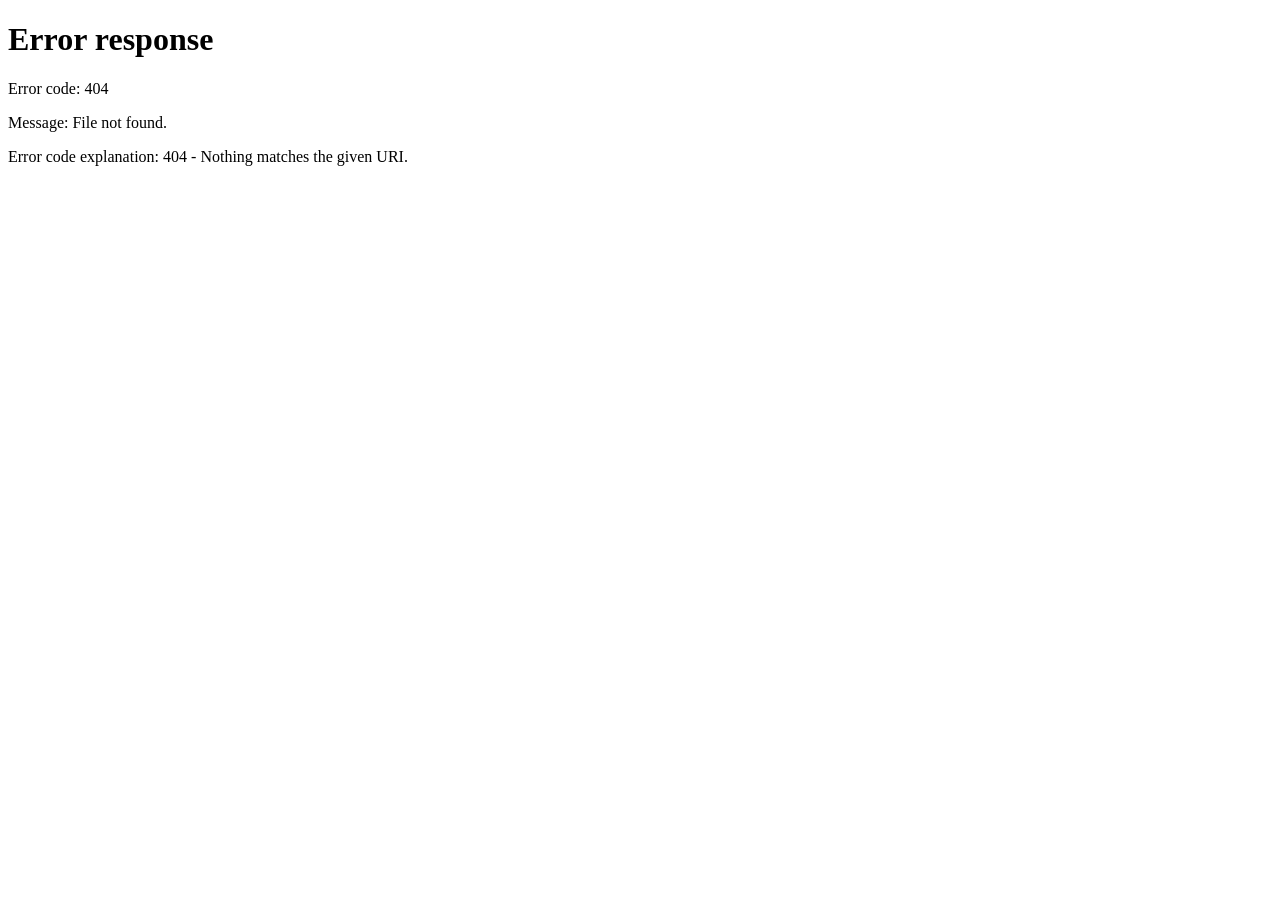
==== public/html/admin.html @ 53b29106 "feat: 支持通过环境变量配置站点名称、GitHub链接和页脚文字 - 新增 public/js/site-config.js：前端动态加载 /api/site-config，覆盖所有硬编码的品牌名" ====
<!DOCTYPE html>
<html lang="zh-CN" class="precheck-hide">
  <head>
    <meta charset="utf-8" />
    <meta name="viewport" content="width=device-width, initial-scale=1" />
    <title>用户管理 - iDing's临时邮箱</title>
    <meta http-equiv="Cache-Control" content="no-store, no-cache, must-revalidate" />
    <meta http-equiv="Pragma" content="no-cache" />
    <meta http-equiv="Expires" content="0" />
    <noscript>
      <meta http-equiv="refresh" content="0; url=/templates/loading.html?redirect=%2Fhtml%2Fadmin.html" />
    </noscript>
    <style>.precheck-hide body{ visibility: hidden !important; }</style>
    <link rel="icon" href="/favicon.svg" type="image/svg+xml" />
    <link rel="shortcut icon" href="/favicon.svg" type="image/svg+xml" />
    <link rel="stylesheet" href="/css/app.css" />
    <link rel="stylesheet" href="/css/admin.css" />
    <script src="/js/site-config.js"></script>
    <script src="/js/auth-guard.js" defer></script>
    <script>
      // 访问管理页先做前端快速鉴权，避免内容闪现；未登录或权限不足均进入 loading 或回首页
      (function(){
        fetch('/api/session', { headers: { 'Cache-Control': 'no-cache' } })
          .then(r => r.ok ? r.json() : Promise.reject('unauth'))
          .then(s => {
            if (s && (s.role === 'admin' || s.role === 'guest' || s.strictAdmin)){
              try{ document.documentElement.classList.remove('precheck-hide'); }catch(_){ }
              return;
            }
            // 已登录但无权限：回首页
            location.replace('/');
          })
          .catch(() => {
            // 未登录：进入加载页做鉴权
            if (window.AuthGuard) { window.AuthGuard.goLoading('/html/admin.html', '正在校验权限…'); }
            else { location.replace('/templates/loading.html?redirect=%2Fhtml%2Fadmin.html&status=' + encodeURIComponent('正在校验权限…')); }
          });
      })();
    </script>
  </head>
  <body class="admin-page">
    <div class="topbar">
      <div class="brand">
        <span class="brand-icon">🚀</span>
        <span>iDing's临时邮箱 - 用户管理</span>
      </div>
      <div class="nav-actions">
        <button id="back" class="btn btn-ghost" title="返回邮箱">
          <span>📧</span>
          <span>返回邮箱</span>
        </button>
        <button id="logout" class="btn btn-secondary" title="退出登录">
          <span>👋</span>
          <span>退出登录</span>
        </button>
      </div>
    </div>
    <div id="demo-banner" class="demo-banner" style="display:none">当前为演示管理页：所有改动仅在浏览器会话中模拟</div>
    <div class="admin-container">
      <div class="admin-left">
        <div class="card">
          <h2><span class="card-icon">👤</span><span>用户管理</span></h2>
          <div class="generate-action">
            <button id="u-open" class="btn btn-primary">
              <span>➕</span>
              <span>创建用户</span>
            </button>
          </div>
          <div class="generate-action generate-action-row">
            <button id="unassign-open" class="btn btn-secondary">
              <span>📭</span>
              <span>取消分配</span>
            </button>
            <button id="a-open" class="btn btn-primary">
              <span>📬</span>
              <span>分配邮箱</span>
            </button>
          </div>
        </div>
   
        <div class="card">
          <div class="card-header">
            <h2><span class="card-icon">📋</span><span>用户列表</span><span id="users-count" class="users-count">（0 用户）</span></h2>
            <button id="users-refresh" class="btn btn-ghost btn-sm" title="刷新用户列表">
              <span>🔄</span>
              <span>刷新</span>
            </button>
          </div>
          <div id="users-loading" class="loading-indicator" style="margin: 4px 0 8px 0">
            <div class="spinner"></div>
            <span>加载中…</span>
          </div>
          <div class="table-container">
            <table class="table">
              <thead>
                <tr>
                  <th class="col-id">ID</th>
                  <th class="col-username">用户名</th>
                  <th class="col-role">角色</th>
                  <th class="col-mailbox">邮箱数量</th>
                  <th class="col-can">发件</th>
                  <th class="col-created">创建时间</th>
                  <th class="col-actions">操作</th>
                </tr>
              </thead>
              <tbody id="users-tbody"></tbody>
            </table>
          </div>
          <div class="pagination-container" id="users-pagination" style="display:none">
            <div class="pagination-info">
              <span id="pagination-text">显示 1-50 条，共 0 条</span>
            </div>
            <div class="pagination-controls">
              <button id="prev-page" class="btn btn-ghost btn-sm" disabled>上一页</button>
              <span id="page-info">1 / 1</span>
              <button id="next-page" class="btn btn-ghost btn-sm" disabled>下一页</button>
            </div>
          </div>
        </div>
      </div>
      <div class="admin-right">
        <div class="card">
          <div class="card-header">
            <h2><span class="card-icon">📦</span><span>用户的邮箱列表</span><span id="mailboxes-count" class="mailboxes-count">（0 邮箱）</span></h2>
            <button id="mailboxes-refresh" class="btn btn-ghost btn-sm" title="刷新邮箱列表" style="display:none">
              <span>🔄</span>
              <span>刷新</span>
            </button>
          </div>
          <div id="user-mailboxes-loading" class="loading-indicator" style="margin: 4px 0 8px 0; display:none">
            <div class="spinner"></div>
            <span>加载中…</span>
          </div>
          <div id="user-mailboxes">
            <div class="mailbox-list"></div>
          </div>
          <div class="pagination-container" id="mailboxes-pagination" style="display:none">
            <div class="pagination-info">
              <span id="mailboxes-pagination-text">显示 1-20 条，共 0 条</span>
            </div>
            <div class="pagination-controls">
              <button id="mailboxes-prev-page" class="btn btn-ghost btn-sm" disabled>上一页</button>
              <span id="mailboxes-page-info">1 / 1</span>
              <button id="mailboxes-next-page" class="btn btn-ghost btn-sm" disabled>下一页</button>
            </div>
          </div>
        </div>
      </div>
      <div id="toast" class="toast"></div>

      <!-- 编辑用户 二级页面 -->
      <div class="modal" id="edit-modal">
        <div class="modal-card">
          <div class="modal-header">
            <div>
              <span class="modal-icon">✏️</span>
              <span>编辑用户</span>
              <span id="edit-user-display" class="user-chip"></span>
            </div>
            <button id="edit-close" class="close">✕</button>
          </div>
          <div class="modal-body">
            <div class="form-grid">
              <div>
                <label class="config-label">新密码</label>
                <input id="edit-pass" class="input" type="password" placeholder="留空则不修改" />
              </div>
              <div>
                <label class="config-label">新用户名</label>
                <input id="edit-new-name" class="input" placeholder="留空则不修改" />
              </div>
              <div>
                <label class="config-label">邮箱上限</label>
                <input id="edit-limit" class="input" type="number" min="0" />
              </div>
            </div>
            <div class="checks-row">
              <label class="toggle"><input id="edit-role-check" type="checkbox" /><span>高级用户</span></label>
              <label class="toggle"><input id="edit-send-check" type="checkbox" /><span>允许发件</span></label>
            </div>
          </div>
          <div class="modal-footer" style="display:flex;gap:8px;justify-content:flex-end;padding:12px 16px">
            <button id="edit-cancel" class="btn btn-secondary">取消</button>
            <button id="edit-save" class="btn btn-primary">保存</button>
            <button id="edit-delete" class="btn btn-danger">删除用户</button>
          </div>
        </div>
      </div>

      <!-- 自定义确认对话框（删除用户） -->
      <div class="modal" id="admin-confirm-modal">
        <div class="modal-card confirm-card">
          <div class="modal-header confirm-header">
            <div>
              <span class="modal-icon">🔔</span>
              <span>确认操作</span>
            </div>
            <button id="admin-confirm-close" class="close">✕</button>
          </div>
          <div class="modal-body confirm-body">
            <div id="admin-confirm-message" class="confirm-message"></div>
            <div class="confirm-actions">
              <button id="admin-confirm-cancel" class="btn btn-secondary">取消</button>
              <button id="admin-confirm-ok" class="btn btn-danger">确定</button>
            </div>
          </div>
        </div>
      </div>
      <div class="modal" id="u-modal">
        <div class="modal-card">
          <div class="modal-header">
            <div>
              <span class="modal-icon">👤</span>
              <span>创建用户</span>
            </div>
            <button id="u-close" class="close">✕</button>
          </div>
          <div class="modal-body">
            <div class="config-form">
              <div class="config-item"><label class="config-label">用户名</label><input id="u-name" class="input" placeholder="username" /></div>
              <div class="config-item"><label class="config-label">密码</label><input id="u-pass" class="input" type="password" placeholder="password" /></div>
              <div class="config-item"><label class="config-label">角色</label><select id="u-role" class="select"><option value="user">普通用户</option><option value="admin">高级用户</option></select></div>
            </div>
          </div>
          <div class="modal-footer" style="display:flex;gap:8px;justify-content:flex-end;padding:12px 16px">
            <button id="u-cancel" class="btn btn-secondary">取消</button>
            <button id="u-create" class="btn btn-primary">创建</button>
          </div>
        </div>
      </div>

      <div class="modal" id="a-modal">
        <div class="modal-card">
          <div class="modal-header">
            <div>
              <span class="modal-icon">📬</span>
              <span>分配邮箱</span>
            </div>
            <button id="a-close" class="close">✕</button>
          </div>
          <div class="modal-body">
            <div class="config-form">
              <div class="config-item"><label class="config-label">用户名</label><input id="a-name" class="input" placeholder="username" /></div>
              <div class="config-item">
                <label class="config-label">邮箱地址</label>
                <textarea id="a-mail" class="input" placeholder="foo@example.com&#10;bar@example.com&#10;baz@example.com" rows="4"></textarea>
                <div class="help-text">每行一个邮箱地址，支持批量分配</div>
              </div>
            </div>
          </div>
          <div class="modal-footer" style="display:flex;gap:8px;justify-content:flex-end;padding:12px 16px">
            <button id="a-cancel" class="btn btn-secondary">取消</button>
            <button id="a-assign" class="btn btn-primary">分配</button>
          </div>
        </div>
      </div>

      <div class="modal" id="unassign-modal">
        <div class="modal-card">
          <div class="modal-header">
            <div>
              <span class="modal-icon">📬</span>
              <span>取消分配邮箱</span>
            </div>
            <button id="unassign-close" class="close">✕</button>
          </div>
          <div class="modal-body">
            <div class="config-form">
              <div class="config-item"><label class="config-label">用户名</label><input id="unassign-name" class="input" placeholder="username" /></div>
              <div class="config-item">
                <label class="config-label">邮箱地址</label>
                <textarea id="unassign-mail" class="input" placeholder="foo@example.com&#10;bar@example.com&#10;baz@example.com" rows="4"></textarea>
                <div class="help-text">每行一个邮箱地址，支持批量取消分配</div>
              </div>
            </div>
          </div>
          <div class="modal-footer" style="display:flex;gap:8px;justify-content:flex-end;padding:12px 16px">
            <button id="unassign-cancel" class="btn btn-secondary">取消</button>
            <button id="unassign-submit" class="btn btn-danger">取消分配</button>
          </div>
        </div>
      </div>
    </div>
    <div id="footer-slot"></div>
    <script src="/js/toast-utils.js"></script>
    <script type="module" src="/js/admin.js"></script>
    <script>
      // 动态加载公共 footer 模板，并在宿主页面设置年份，确保执行
      (async function(){
        try{
          const res = await fetch('/templates/footer.html', { cache: 'no-cache' });
          const html = await res.text();
          const slot = document.getElementById('footer-slot');
          if (slot){
            slot.outerHTML = html;
            // 等 DOM 更新后填充年份
            setTimeout(() => {
              const y = document.getElementById('footer-year');
              if (y) y.textContent = new Date().getFullYear();
            }, 0);
          }
        }catch(_){ }
      })();
    </script>
  </body>
  </html>
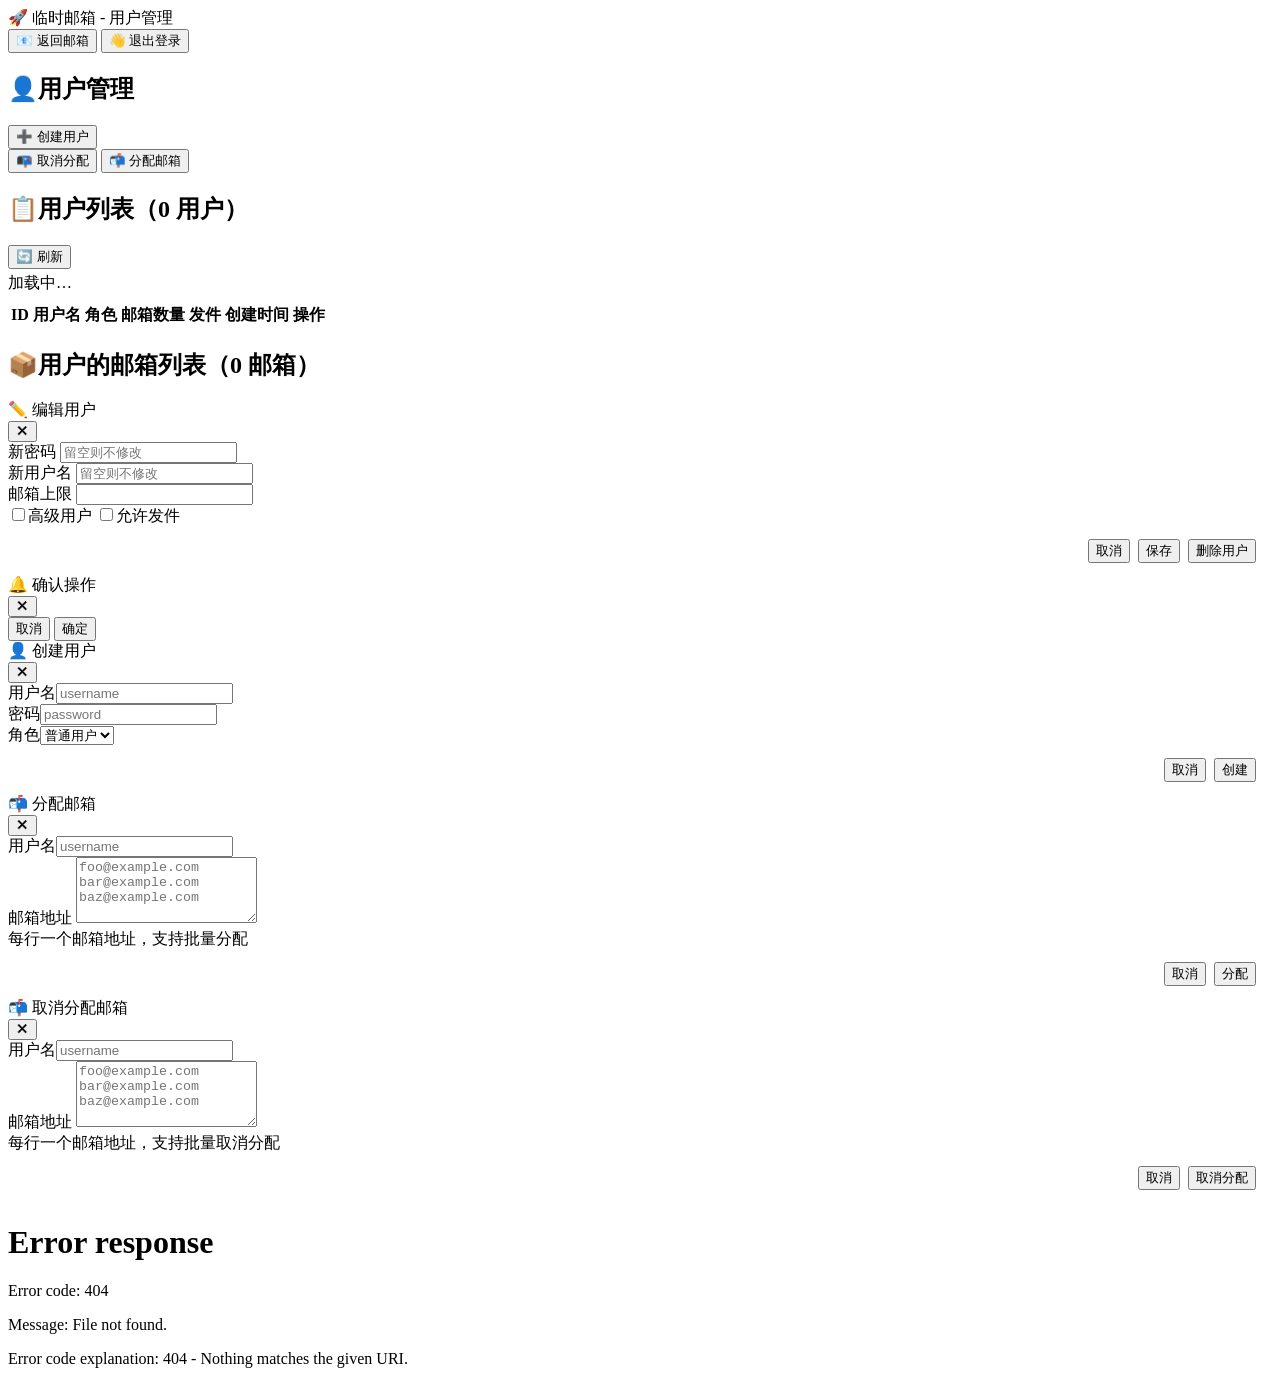
==== commit 5ef34fdd: "fix: 彻底修复admin/mailbox空白+环境变量被清空 根因分析与修复: 1. [vars]节清空环境变量: 删除wrangler.toml中的[vars]头,    防止每次部署覆盖Das" ====
--- a/public/html/admin.html
+++ b/public/html/admin.html
@@ -1,48 +1,27 @@
 <!DOCTYPE html>
-<html lang="zh-CN" class="precheck-hide">
+<html lang="zh-CN">
   <head>
     <meta charset="utf-8" />
     <meta name="viewport" content="width=device-width, initial-scale=1" />
-    <title>用户管理 - iDing's临时邮箱</title>
+    <title>用户管理 - 临时邮箱</title>
     <meta http-equiv="Cache-Control" content="no-store, no-cache, must-revalidate" />
     <meta http-equiv="Pragma" content="no-cache" />
     <meta http-equiv="Expires" content="0" />
     <noscript>
       <meta http-equiv="refresh" content="0; url=/templates/loading.html?redirect=%2Fhtml%2Fadmin.html" />
     </noscript>
-    <style>.precheck-hide body{ visibility: hidden !important; }</style>
     <link rel="icon" href="/favicon.svg" type="image/svg+xml" />
     <link rel="shortcut icon" href="/favicon.svg" type="image/svg+xml" />
     <link rel="stylesheet" href="/css/app.css" />
     <link rel="stylesheet" href="/css/admin.css" />
-    <script src="/js/site-config.js"></script>
+    <script src="/js/site-config.js" async></script>
     <script src="/js/auth-guard.js" defer></script>
-    <script>
-      // 访问管理页先做前端快速鉴权，避免内容闪现；未登录或权限不足均进入 loading 或回首页
-      (function(){
-        fetch('/api/session', { headers: { 'Cache-Control': 'no-cache' } })
-          .then(r => r.ok ? r.json() : Promise.reject('unauth'))
-          .then(s => {
-            if (s && (s.role === 'admin' || s.role === 'guest' || s.strictAdmin)){
-              try{ document.documentElement.classList.remove('precheck-hide'); }catch(_){ }
-              return;
-            }
-            // 已登录但无权限：回首页
-            location.replace('/');
-          })
-          .catch(() => {
-            // 未登录：进入加载页做鉴权
-            if (window.AuthGuard) { window.AuthGuard.goLoading('/html/admin.html', '正在校验权限…'); }
-            else { location.replace('/templates/loading.html?redirect=%2Fhtml%2Fadmin.html&status=' + encodeURIComponent('正在校验权限…')); }
-          });
-      })();
-    </script>
   </head>
   <body class="admin-page">
     <div class="topbar">
       <div class="brand">
         <span class="brand-icon">🚀</span>
-        <span>iDing's临时邮箱 - 用户管理</span>
+        <span class="brand-text">临时邮箱 - 用户管理</span>
       </div>
       <div class="nav-actions">
         <button id="back" class="btn btn-ghost" title="返回邮箱">
